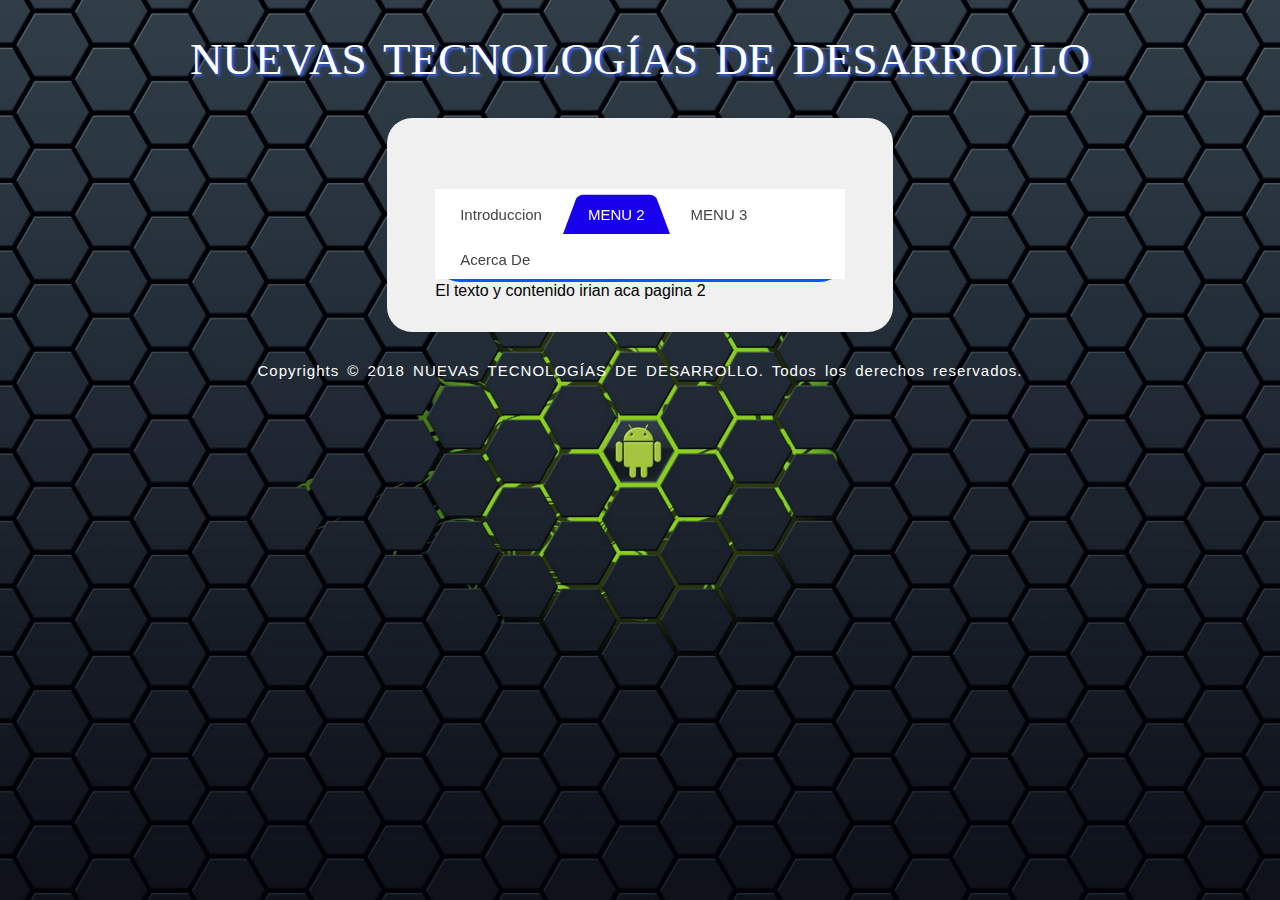
==== GIT_ONE/page2.html @ 682a3452 "Opcion Material Desing" ====
<!DOCTYPE HTML>
<html lang="es">
    <head>
        <title>Nuevas Tecnologías de Desarrollo - Página Web</title>
        <!-- Meta tag Keywords -->
        <meta name="viewport" content="width=device-width, initial-scale=1">
        <meta http-equiv="Content-Type" content="text/html; charset=utf-8" />
        <!-- Meta tag Keywords -->
        <!-- css files -->
        <link rel="stylesheet" href="css/style.css" type="text/css" media="all" /> <!-- Style-CSS --> 
        <link rel="stylesheet" href="css/font-awesome.css"> <!-- Font-Awesome-Icons-CSS -->
        <link href="//fonts.googleapis.com/css?family=Noto+Sans:400,400i,700,700i&amp;subset=cyrillic,cyrillic-ext,devanagari,greek,greek-ext,latin-ext,vietnamese" rel="stylesheet">
        <!-- //css files -->
    </head>
    <body>
        <!-- main -->
        <div class="prim-headerr">
            <h1 style="color: rgb(255, 255, 255); font-family: Century Gothic,CenturyGothic,AppleGothic; text-shadow: 2px 2px 3px #3666FF;">Nuevas Tecnologías de Desarrollo</h1>
            <div class="header-main">
                <p style="font-family: Century Gothic,CenturyGothic,AppleGothic; font-size:18px"></a>
                    <br></p><br>
                <div class="header-bottom">
                    <div class="header-right w3agile">
                        <div class="header-left-bottom agileinfo">
                            <div id='cssmenu'>
                                <ul>
                                    <li><a href='index.html'>Introduccion</a></li>
                                    <li class='active'><a href='#'>MENU 2</a></li>
                                    <li><a href='page3.html'>MENU 3</a></li>
                                    <li><a href='page4.html'>Acerca De</a></li>
                                </ul>
                            </div>
                            El texto y contenido irian aca  pagina 2                                  
                        </div>
                    </div>
                </div>
            </div>
        </div>
        <!--header end here-->
        <!-- copyright start here -->
        <div class="copyright">
            <p>Copyrights © 2018 NUEVAS TECNOLOGÍAS DE DESARROLLO. Todos los derechos reservados.</p>
        </div>
        <!--copyright end here-->
    </body>
</html>
---- GIT_ONE/css/style.css ----
/* reset */
html,body,div,span,applet,object,iframe,h1,h2,h3,h4,h5,h6,p,blockquote,pre,a,abbr,acronym,address,big,cite,code,del,dfn,em,img,ins,kbd,q,s,samp,small,strike,strong,sub,sup,tt,var,b,u,i,dl,dt,dd,ol,nav ul,nav li,fieldset,form,label,legend,table,caption,tbody,tfoot,thead,tr,th,td,article,aside,canvas,details,embed,figure,figcaption,footer,header,hgroup,menu,nav,output,ruby,section,summary,time,mark,audio,video{margin:0;padding:0;border:0;font-size:100%;font:inherit;vertical-align:baseline; border-radius: 25px}
article, aside, details, figcaption, figure,footer, header, hgroup, menu, nav, section {display: block; border-radius: 25px}
ol,ul{list-style:none;margin:0px;padding:0px;}
blockquote,q{quotes:none;}
blockquote:before,blockquote:after,q:before,q:after{content:'';content:none;}
table{border-collapse:collapse;border-spacing:0;}
/* start editing from here */
a{text-decoration:none;}
.txt-rt{text-align:right;}/* text align right */
.txt-lt{text-align:left;}/* text align left */
.txt-center{text-align:center;}/* text align center */
.float-rt{float:right;}/* float right */
.float-lt{float:left;}/* float left */
.clear{clear:both;}/* clear float */
.pos-relative{position:relative;}/* Position Relative */
.pos-absolute{position:absolute;}/* Position Absolute */
.vertical-base{	vertical-align:baseline;}/* vertical align baseline */
.vertical-top{	vertical-align:top;}/* vertical align top */
nav.vertical ul li{	display:block;}/* vertical menu */
nav.horizontal ul li{	display: inline-block;}/* horizontal menu */
img{max-width:100%;}
/*end reset*/

body{

    -webkit-background-size: cover;
    -moz-background-size: cover;
    -o-background-size: cover;
    padding:0;
    margin:0; 
    font-size: 100%;
    background: url(../images/bg6.jpg);
    min-height: 500px;
    background-attachment: fixed;
    background-position:top;
    background-repeat: no-repeat;
    background-size: cover;
    font-family: Arial, Helvetica, sans-serif;
} 
h1,h2,h3,h4,h5,h6{
    margin:0;			   
}
/*Menu*/
#cssmenu,
#cssmenu ul,
#cssmenu ul li,
#cssmenu ul li a {
  margin: 0;
  padding: 0;
  border: 0;
  list-style: none;
  line-height: 1;
  display: block;
  position: relative;
  -webkit-box-sizing: border-box;
  -moz-box-sizing: border-box;
  box-sizing: border-box;
}
#cssmenu:after,
#cssmenu > ul:after {
  content: ".";
  display: block;
  clear: both;
  visibility: hidden;
  line-height: 0;
  height: 0;
}
#cssmenu {
  width: auto;
  border-bottom: 3px solid #0059ff;
  font-family: Raleway, sans-serif;
  line-height: 1;
}
#cssmenu ul {
  background: #ffffff;
}
#cssmenu > ul > li {
  float: left;
}
#cssmenu.align-center > ul {
  font-size: 0;
  text-align: center;
}
#cssmenu.align-center > ul > li {
  display: inline-block;
  float: none;
}
#cssmenu.align-right > ul > li {
  float: right;
}
#cssmenu.align-right > ul > li > a {
  margin-right: 0;
  margin-left: -4px;
}
#cssmenu > ul > li > a {
  z-index: 2;
  padding: 18px 25px 12px 25px;
  font-size: 15px;
  font-weight: 400;
  text-decoration: none;
  color: #444444;
  -webkit-transition: all .2s ease;
  -moz-transition: all .2s ease;
  -ms-transition: all .2s ease;
  -o-transition: all .2s ease;
  transition: all .2s ease;
  margin-right: -4px;
}
#cssmenu > ul > li.active > a,
#cssmenu > ul > li:hover > a,
#cssmenu > ul > li > a:hover {
  color: #ffffff;
}
#cssmenu > ul > li > a:after {
  position: absolute;
  left: 0;
  bottom: 0;
  right: 0;
  z-index: -1;
  width: 100%;
  height: 120%;
  border-top-left-radius: 8px;
  border-top-right-radius: 8px;
  content: "";
  -webkit-transition: all .2s ease;
  -o-transition: all .2s ease;
  transition: all .2s ease;
  -webkit-transform: perspective(5px) rotateX(2deg);
  -webkit-transform-origin: bottom;
  -moz-transform: perspective(5px) rotateX(2deg);
  -moz-transform-origin: bottom;
  transform: perspective(5px) rotateX(2deg);
  transform-origin: bottom;
}
#cssmenu > ul > li.active > a:after,
#cssmenu > ul > li:hover > a:after,
#cssmenu > ul > li > a:hover:after {
  background: #1800ec;
}
/*Fin Menu*/

p{
    margin:0;
}
ul{
    margin:0;
    padding:0;
}
.num{
    margin:0;
    padding:0;
    list-style-image: url('../images/ul.png');
}
.tabla {
	border: 1px solid black;
	padding: 1%;
}
label{
    margin:0;
}
a{
    transition: 0.5s all;
    -webkit-transition: 0.5s all;
    -moz-transition: 0.5s all;
    -o-transition: 0.5s all;
}
a:hover{
    transition: 0.5s all;
    -webkit-transition: 0.5s all;
    -moz-transition: 0.5s all;
    -o-transition: 0.5s all;
}

/*--main--*/
/*--header start here--*/
.prim-header {
    padding: 0em 0 0;
}
h1 {
    text-align: center;
    font-size: 45px;
    margin: 33px 0;
    text-transform: uppercase;
    word-spacing: 6px;
    color: #212121;
    color: rgb(55, 0, 255);
}
.icon1 i.fa {
    font-size: 1.3em;
    color: #FFF;
    color: #EE7C00;
}
.icon1 {
    margin: 0 0 1em;
    border-bottom: 1px solid #fff;
    border-bottom: 1px solid #616161;
    padding: .8em 1em .8em .4em;
}
.wthree li {
    display: inline-block;
}
a {
    color: #5a5a5a;
    margin: 0em;
}
a:hover{
    color: #000;
}
.f {
    background: #3b5998;
    padding: .4em 1.4em;
    border: 2px solid #3b5998;
}
.f:hover,.g:hover,.t:hover{
    border:2px solid #FFFFFF;
}
.t {
    background: #1da1f2;
    padding: .4em 1.4em;
    border: 2px solid #1da1f2;
}
.g {
    background: #dd4b39;
    padding: .4em 1em;
    border: 2px solid #dd4b39;
}
.bottom {
    margin: 1.5em 0 0;
}
.header-main {
    padding: 2em 3em;
    width: 25%;
    margin: 0 auto;
    background: rgba(0, 0, 0, 0.6);
    background: rgb(240, 240, 240);

}
.header-main h2 {
    font-size: 2em;
    font-style: italic;
    color: #fff;
    color: rgb(55, 0, 255);
    text-align: center;
    padding-bottom: 25px;
    text-transform: uppercase;
}
.header-main h3 {
    font-size: 1.3em;
    color: #fff;
    color: rgb(0, 0, 0);
    text-align: center;
    padding-bottom: 20px;
    text-transform: uppercase;
}
.sign-up {
    margin: 2em 0;
}
.header-left {
    background: #fff;
    padding: 0px;
}
::-webkit-input-placeholder{
    color: #616161!important;
}

.heading h5 {
    color: #c5c5c5;
    color: #000000;
    margin-top: 8px;
    font-size: 20px;
}
.heading,.icons {
    width: 50%;
    float: left;
}
.login-check {
    position: relative;
}

/*-- w3layouts --*/
/*-- header end here --*/
/*-- copyright start here --*/
.copyright {
    padding: 30px 0px;
    text-align: center;
}
.copyright p {
    font-size: 15px;
    font-weight: 100;
    color: #FFFFFF;
    word-spacing: .2em;
    letter-spacing: 1px;
}
.copyright p a{
    font-size: 15px;
    font-weight: 400;
    color: #FFFFFF;
}
.copyright p a:hover{
    color: aqua;
    text-decoration:none;
}
/*-- copyright end here --*/
/*-- responsive --*/

@media (max-width:1920px) {
    h1 {
        margin: 100px 0 30px;
    }
}
@media (max-width:1600px) {
    h1 {
        margin: 33px 0;
    }
}
@media (max-width:1440px) {
    .header-main {
        width: 29%;
    }
}
@media (max-width:1366px) {
    .header-main {
        width: 30%;
    }
}
@media (max-width:1280px) {
    .header-main {
        width: 32%;
    }
}
@media (max-width:1080px) {
    .header-main h1 {
        font-size: 2.1em;
    }
    .header-main {
        width: 37%;
    }
}
@media (max-width:1050px) {
    .header-main {
        width: 39%;
    }
}
@media (max-width:1024px) {
    .header-main {
        width: 39%;
    }
    .sign-up h2 {
        font-size: 1.2em;
        width: 35px;
        height: 35px;
    }
}
@media (max-width:991px) {
    .header-main {
        width: 41%;
    }
    h1 {
        font-size: 40px;
    }
}

@media (max-width:900px) {
    .header-main {
        width: 45%;
    }
}

@media (max-width:800px) {
    .header-main {
        width: 50%;
        padding: 2em 4em;
    }
    .header-left-bottom input[type="email"] {
        width: 88%;
    }
    h1 {
        font-size: 37px;
    }
}
@media (max-width:768px) {
    .header-main {
        width: 53%;
    }
}
@media (max-width:736px) {
    .header-main {
        width: 55%;
        padding: 2em 3em;
    }
}
@media (max-width: 667px) {
    .header-main {
        width: 62%;
        padding: 3em;
    }
}
@media (max-width:600px) {
    .header-main {
        width: 68%;
        padding: 2em;
    }
    h1 {
        font-size: 36px;
    }
}
@media (max-width:568px) {
    .header-main h1 {
        font-size: 2em;
    }
    .t, .g, .f {
        font-size: .9em;
    }
    .copyright p {
        margin: 0 1em;
    }
    .sign-up h2 {
        font-size: 1.1em;
        width: 32px;
        height: 32px;
        line-height: 2em;
    }
    h1 {
        font-size: 38px;
        margin: 28px 0;
    }
    .header-left-bottom input[type="text"],.header-left-bottom input[type="tel"] {
        width: 88%;
        font-size: 14px;
    }
    .header-left-bottom input[type="email"],.header-left-bottom input[type="password"] {
        width: 88%;
        font-size: 14px;
    }
    .header-main h2 {
        font-size: 1.8em;
    }
}
@media (max-width:480px) {
    .header-main {
        width: 80%;
        padding: 2em;
    }
    h1 {
        font-size: 34px;
        margin: 25px 0;
    }
}
@media (max-width:414px) {
    h1 {
        font-size: 28px;
        margin: 25px 0;
    }
    .checkbox {
        letter-spacing: 0px;
    }
    .header-main {
        width: 80%;
        padding: 2em;
    }
    .icon1 i.fa {
        font-size: 1.2em;
    }
    .header-left-bottom input[type="text"],.header-left-bottom input[type="email"],.header-left-bottom input[type="tel"],.header-left-bottom input[type="password"] {
        width: 80%;
    }
    .sign-up h2 {
        font-size: 1em;
        width: 30px;
        height: 30px;
    }
    .header-left-bottom input[type="submit"] {
        width: 50%;
    }
    .header-main h2 {
        font-size: 1.5em;
    }
    .heading, .icons {
        width: 100%;
        text-align: center;
        margin-bottom: 20px;
    }
    .header-left-bottom p {
        margin: 0px 0 10px;
    }
}
@media (max-width:384px) {
    .header-main {
        width: 77%;
    }
    .copyright p {
        font-size: .9em;
    }
    .sign-up {
        margin: 1em 0;
    }
    h1 {
        font-size: 26px;
    }
}
@media (max-width:375px) {
    .header-main {
        width: 79%;
    }
    .w3ls-header {
        padding: 1em 0 0;
    }
}
@media (max-width:320px) {
    .w3ls-header {
        padding: 0em 0 0;
    }
    .header-main {
        width: 86%;
        padding: 2em 1em;
    }
    .icon1 {
        margin: 0 0 .5em;
    }
    .header-left-bottom input[type="text"], .header-left-bottom input[type="email"], .header-left-bottom input[type="tel"], .header-left-bottom input[type="password"] {
        font-size: 13px;
    }
    .copyright p a {
        font-size: 1em;
    }
    h1 {
        font-size: 22px;
        margin: 20px 0;
        word-spacing: 1px;
    }
    .header-main h2 {
        font-size: 1.2em;
        padding-bottom: 15px;
    }
    .social i.fa {
        font-size: 34px;
    }
    .header-left-bottom input[type="submit"] {
        font-size: 15px;
    }
}
/*-- //responsive --*/
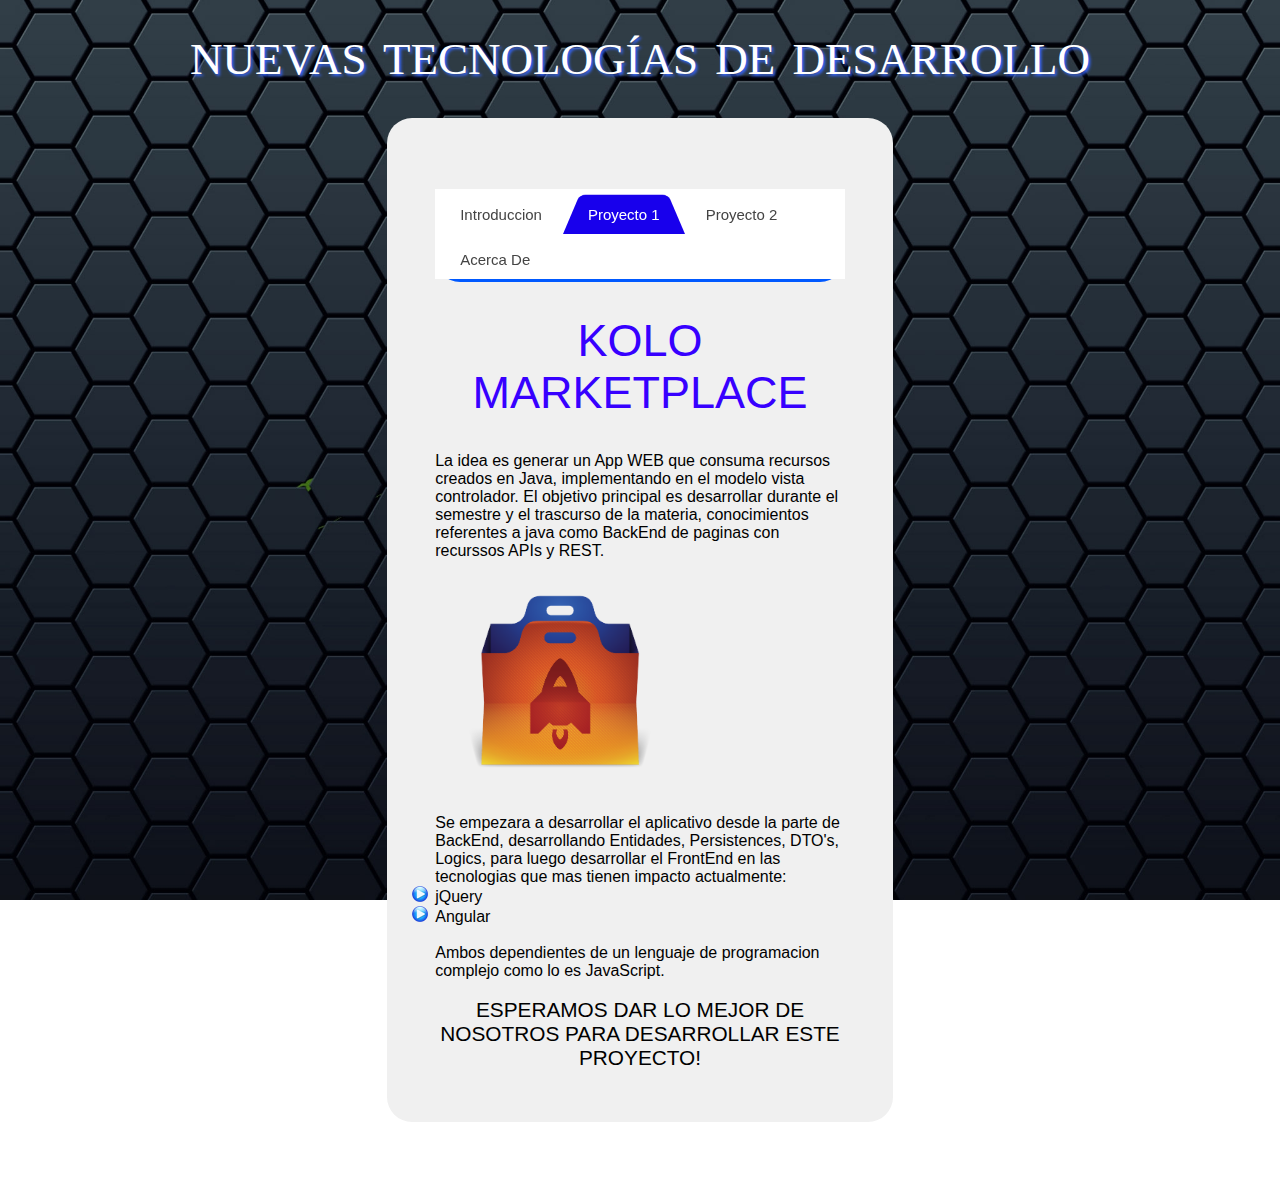
==== commit 43847442: "Add Text Second Page" ====
--- a/GIT_ONE/page2.html
+++ b/GIT_ONE/page2.html
@@ -25,12 +25,29 @@
                             <div id='cssmenu'>
                                 <ul>
                                     <li><a href='index.html'>Introduccion</a></li>
-                                    <li class='active'><a href='#'>MENU 2</a></li>
-                                    <li><a href='page3.html'>MENU 3</a></li>
+                                    <li class='active'><a href='#'>Proyecto 1</a></li>
+                                    <li><a href='page3.html'>Proyecto 2</a></li>
                                     <li><a href='page4.html'>Acerca De</a></li>
                                 </ul>
                             </div>
-                            El texto y contenido irian aca  pagina 2                                  
+                            <h1>Kolo MarketPlace</h1>
+                            <p>La idea es generar un App WEB que consuma recursos creados en Java, implementando en el modelo vista controlador.
+                                El objetivo principal es desarrollar durante el semestre y el trascurso de la materia, conocimientos referentes a java
+                                como BackEnd de paginas con recurssos APIs y REST.</p>
+                            <img src="./images/marketplace.png" height="250">
+                            <p>Se empezara a desarrollar el aplicativo desde la parte de BackEnd, desarrollando Entidades, Persistences, DTO's, Logics,
+                                para luego desarrollar el FrontEnd en las tecnologias que mas tienen impacto actualmente:</p>
+                            <div>
+                                <ul class="num">
+                                    <li>jQuery</li>
+                                    <li>Angular</li>
+                                </ul>
+                                <br>
+                                <p>Ambos dependientes de un lenguaje de programacion complejo como lo es JavaScript.</p>
+                            </div>
+                            <br>
+                            
+                            <h3>Esperamos dar lo mejor de nosotros para desarrollar este proyecto!</h3>
                         </div>
                     </div>
                 </div>
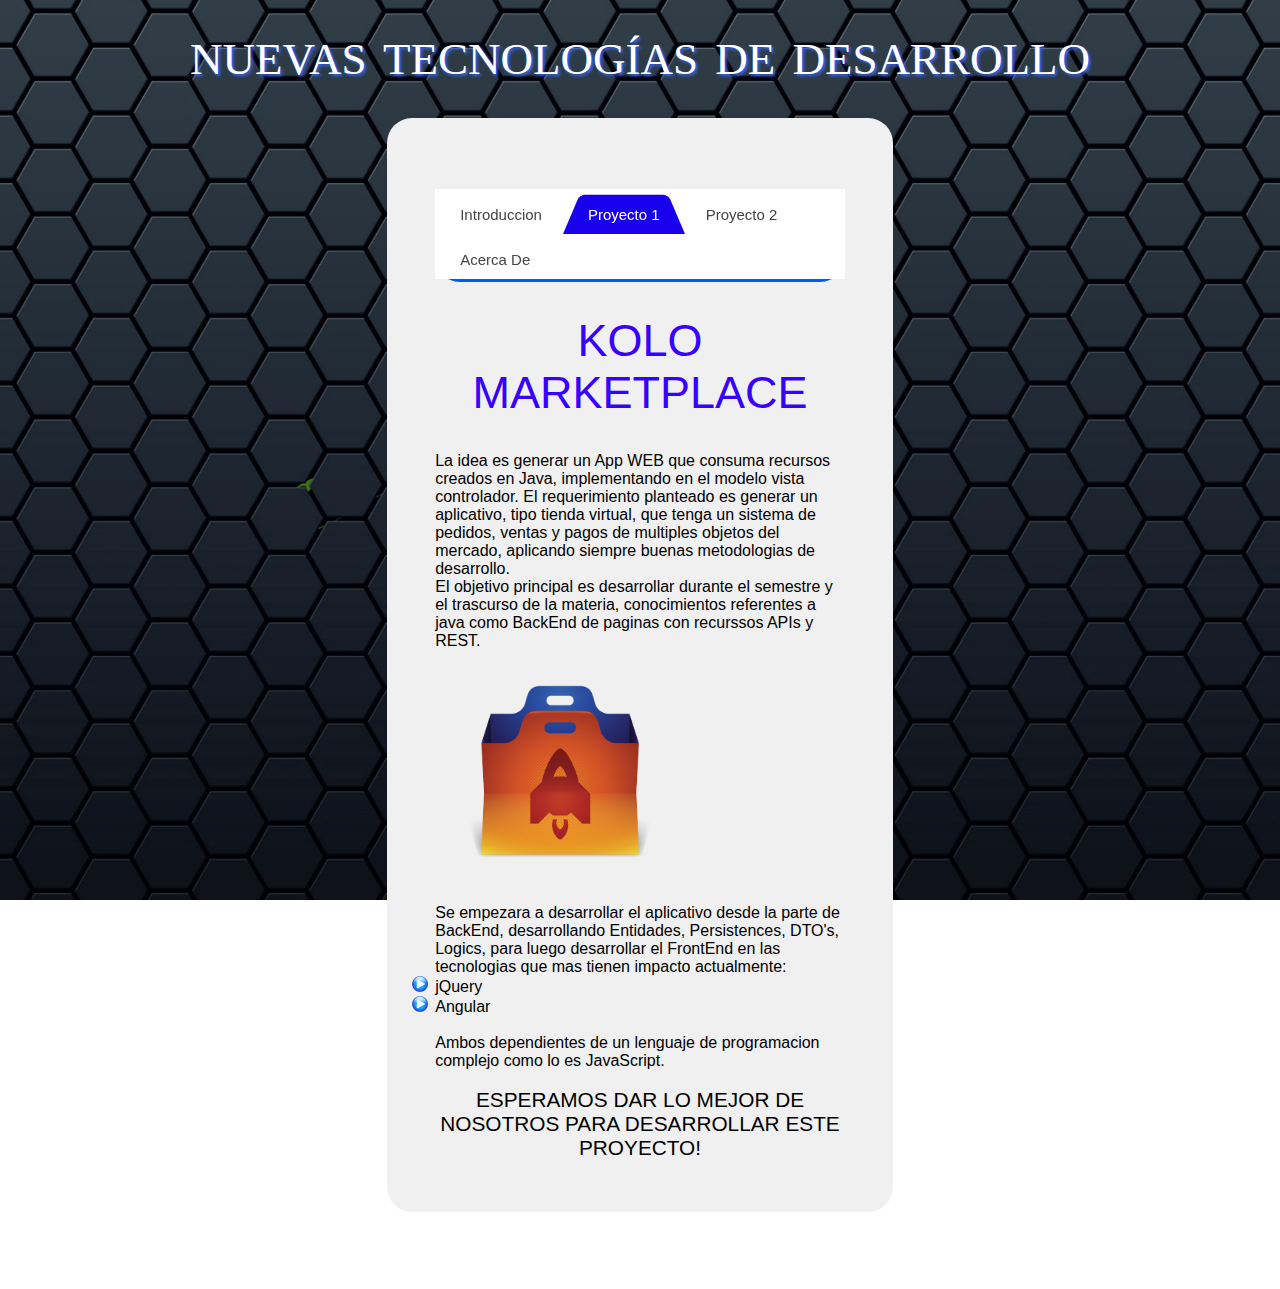
==== commit 6329a598: "Waiting for Ideas :(" ====
--- a/GIT_ONE/page2.html
+++ b/GIT_ONE/page2.html
@@ -32,6 +32,8 @@
                             </div>
                             <h1>Kolo MarketPlace</h1>
                             <p>La idea es generar un App WEB que consuma recursos creados en Java, implementando en el modelo vista controlador.
+                               El requerimiento planteado es generar un aplicativo, tipo tienda virtual, que tenga un sistema de pedidos, ventas y pagos de multiples objetos del mercado,
+                               aplicando siempre buenas metodologias de desarrollo.<br>
                                 El objetivo principal es desarrollar durante el semestre y el trascurso de la materia, conocimientos referentes a java
                                 como BackEnd de paginas con recurssos APIs y REST.</p>
                             <img src="./images/marketplace.png" height="250">
